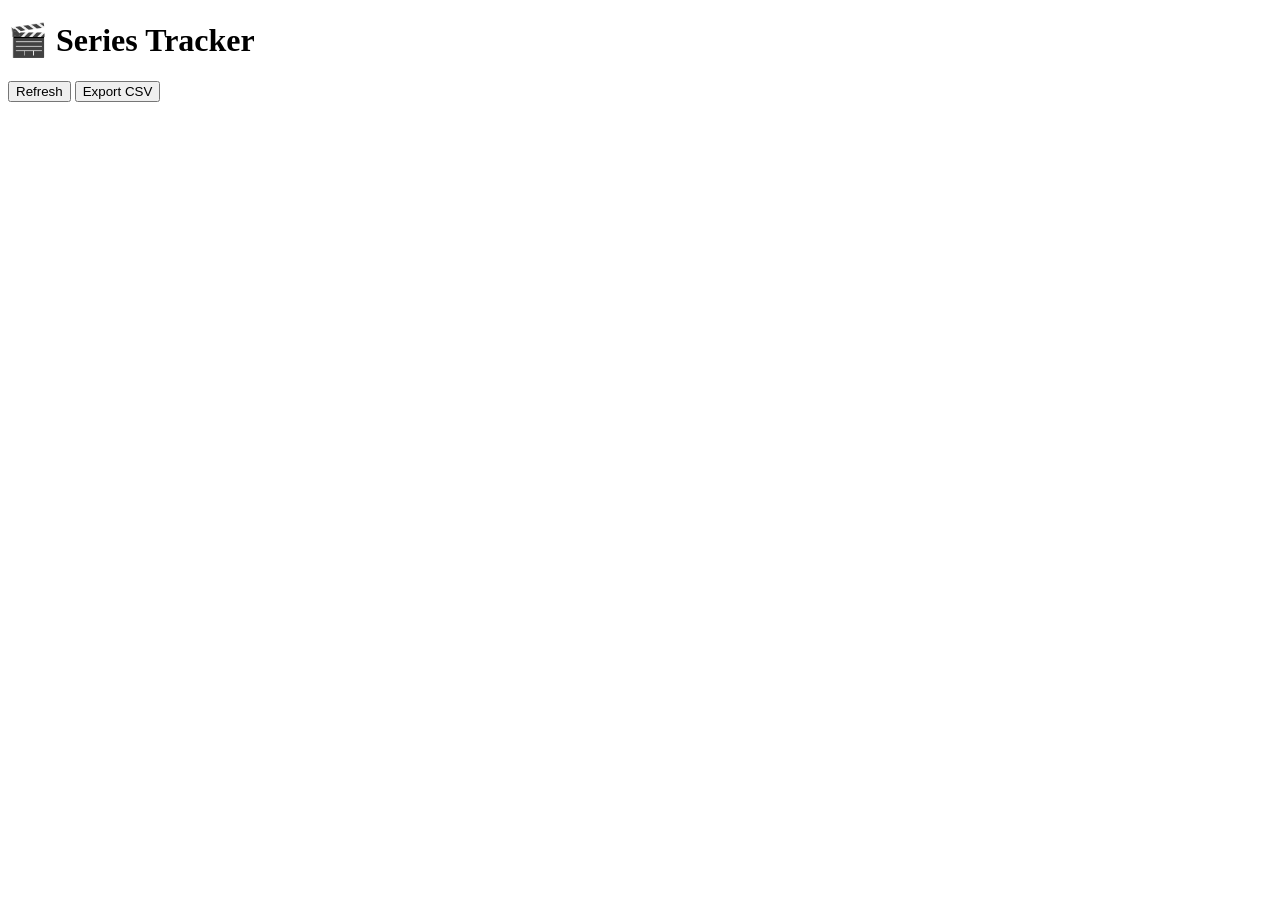
==== index.html @ 28229224 "Estructura base de html" ====
<!DOCTYPE html>
<html>
<head>
    <title>Series Tracker 💖</title>
    <link rel="stylesheet" href="style.css">
</head>
<body>

<div class="container">
    <h1>🎬 Series Tracker</h1>

    <button onclick="loadSeries()">Refresh</button>
    <button onclick="exportCSV()">Export CSV</button>

    <div id="series-list"></div>
</div>

<script src="script.js"></script>
</body>
</html>
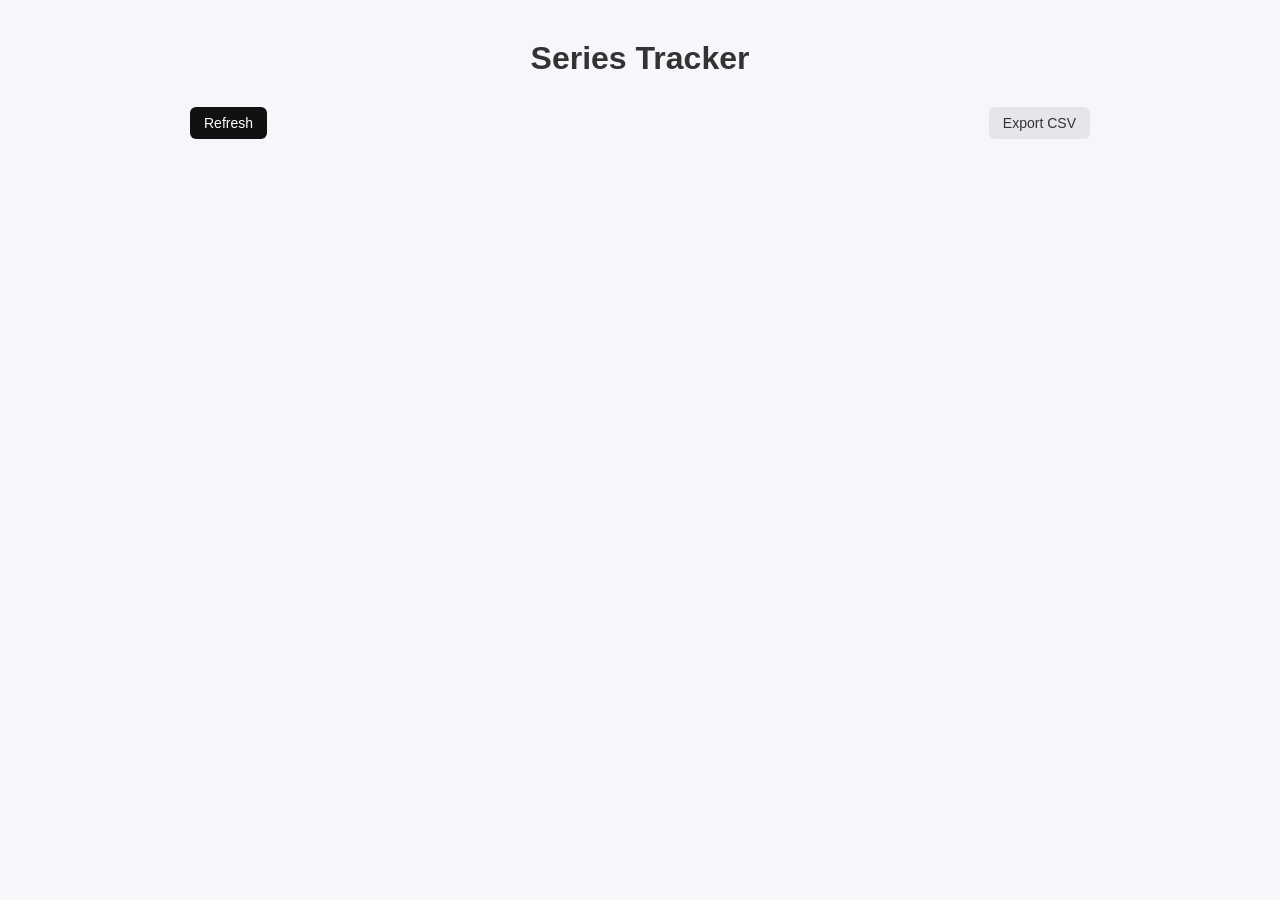
==== commit 998e90c8: "Cambios en html para mejorar vista de series" ====
--- a/index.html
+++ b/index.html
@@ -1,20 +1,22 @@
 <!DOCTYPE html>
 <html>
-<head>
-    <title>Series Tracker 💖</title>
-    <link rel="stylesheet" href="style.css">
-</head>
-<body>
+    <head>
+        <title>Series Tracker 💖</title>
+        <link rel="stylesheet" href="style.css">
+    </head>
+    <body>
 
-<div class="container">
-    <h1>🎬 Series Tracker</h1>
+        <div class="container">
+            <h1>Series Tracker</h1>
 
-    <button onclick="loadSeries()">Refresh</button>
-    <button onclick="exportCSV()">Export CSV</button>
+            <div class="actions">
+                <button onclick="loadSeries()">Refresh</button>
+                <button class="secondary" onclick="exportCSV()">Export CSV</button>
+            </div>
 
-    <div id="series-list"></div>
-</div>
+            <div id="series-list"></div>
+        </div>
 
-<script src="script.js"></script>
-</body>
+        <script src="script.js"></script>
+    </body>
 </html>
--- a/style.css
+++ b/style.css
@@ -0,0 +1,102 @@
+* {
+    margin: 0;
+    padding: 0;
+    box-sizing: border-box;
+}
+
+body {
+    font-family: "Segoe UI", Tahoma, Geneva, Verdana, sans-serif;
+    background: #f5f7fa;
+    color: #2c2c2c;
+    padding: 40px 20px;
+}
+
+.container {
+    max-width: 900px;
+    margin: auto;
+}
+
+/* Header */
+
+h1 {
+    text-align: center;
+    margin-bottom: 30px;
+    font-weight: 600;
+    color: #333;
+}
+
+/* Buttons */
+
+button {
+    background: #111;
+    color: white;
+    border: none;
+    padding: 8px 14px;
+    border-radius: 6px;
+    cursor: pointer;
+    font-size: 14px;
+    transition: 0.2s ease;
+}
+
+button:hover {
+    background: #333;
+}
+
+button.secondary {
+    background: #e4e6eb;
+    color: #333;
+}
+
+button.secondary:hover {
+    background: #d6d8dd;
+}
+
+/* Series list */
+
+#series-list {
+    margin-top: 20px;
+}
+
+/* Card */
+
+.card {
+    background: white;
+    padding: 16px;
+    border-radius: 10px;
+    margin-bottom: 12px;
+    border: 1px solid #e5e7eb;
+    display: flex;
+    justify-content: space-between;
+    align-items: center;
+    transition: 0.2s ease;
+}
+
+.card:hover {
+    box-shadow: 0 4px 12px rgba(0,0,0,0.05);
+}
+
+/* Left content */
+
+.card-info h3 {
+    font-size: 16px;
+    margin-bottom: 4px;
+}
+
+.card-info p {
+    font-size: 13px;
+    color: #666;
+}
+
+/* Actions */
+
+.card-actions button {
+    margin-left: 6px;
+}
+
+/* Layout for top buttons */
+
+.actions {
+    display: flex;
+    justify-content: space-between;
+    align-items: center;
+}
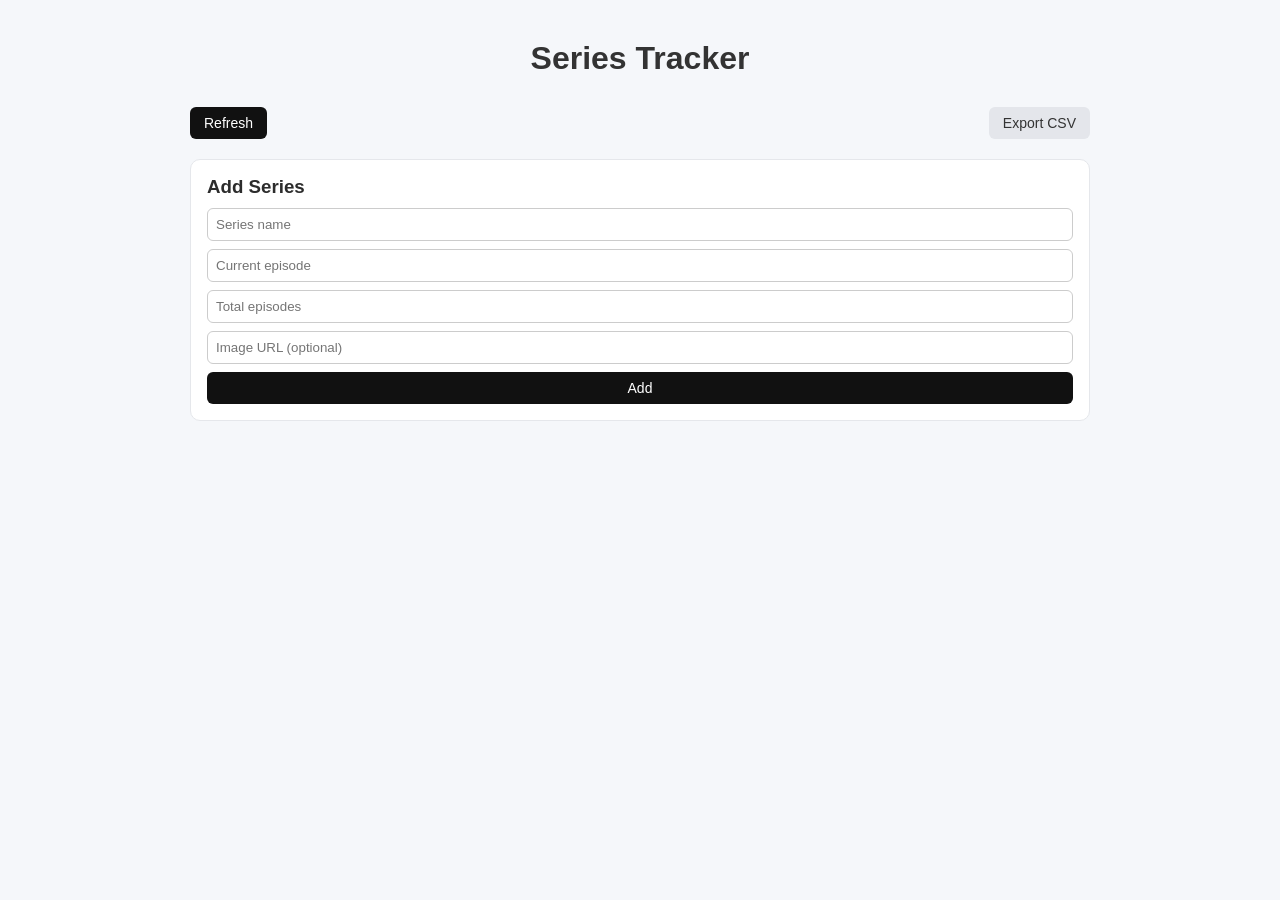
==== commit 746ddc8b: "Creación de formulario para crear series" ====
--- a/index.html
+++ b/index.html
@@ -13,6 +13,16 @@
                 <button onclick="loadSeries()">Refresh</button>
                 <button class="secondary" onclick="exportCSV()">Export CSV</button>
             </div>
+            <div class="form">
+                <h3>Add Series</h3>
+
+                <input id="name" placeholder="Series name" />
+                <input id="current" type="number" placeholder="Current episode" />
+                <input id="total" type="number" placeholder="Total episodes" />
+                <input id="image" placeholder="Image URL (optional)" />
+
+                <button onclick="createSeries()">Add</button>
+            </div>
 
             <div id="series-list"></div>
         </div>
--- a/style.css
+++ b/style.css
@@ -99,4 +99,28 @@
     display: flex;
     justify-content: space-between;
     align-items: center;
+}
+
+.form {
+    background: white;
+    padding: 16px;
+    border-radius: 10px;
+    margin-top: 20px;
+    border: 1px solid #e5e7eb;
+}
+
+.form h3 {
+    margin-bottom: 10px;
+}
+
+.form input {
+    width: 100%;
+    padding: 8px;
+    margin-bottom: 8px;
+    border-radius: 6px;
+    border: 1px solid #ccc;
+}
+
+.form button {
+    width: 100%;
 }
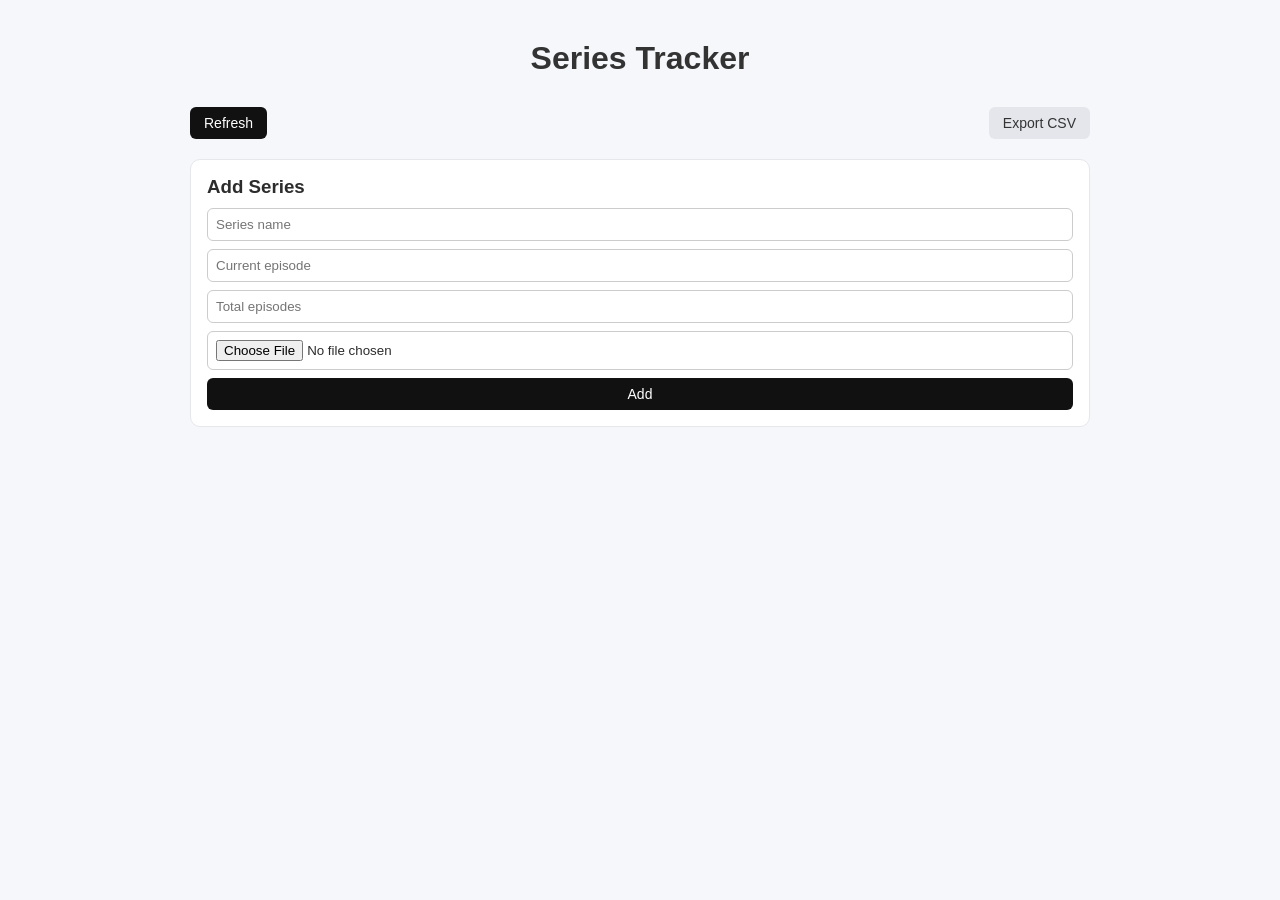
==== commit 8155ecbd: "Creación de funcionalidad para subir imagen" ====
--- a/index.html
+++ b/index.html
@@ -1,32 +1,34 @@
 <!DOCTYPE html>
 <html>
-    <head>
-        <title>Series Tracker 💖</title>
-        <link rel="stylesheet" href="style.css">
-    </head>
-    <body>
+<head>
+    <meta charset="UTF-8">
+    <title>Series Tracker</title>
+    <link rel="stylesheet" href="style.css">
+</head>
+<body>
 
-        <div class="container">
-            <h1>Series Tracker</h1>
+<div class="container">
+    <h1>Series Tracker</h1>
 
-            <div class="actions">
-                <button onclick="loadSeries()">Refresh</button>
-                <button class="secondary" onclick="exportCSV()">Export CSV</button>
-            </div>
-            <div class="form">
-                <h3>Add Series</h3>
+    <div class="actions">
+        <button onclick="loadSeries()">Refresh</button>
+        <button class="secondary" onclick="exportCSV()">Export CSV</button>
+    </div>
 
-                <input id="name" placeholder="Series name" />
-                <input id="current" type="number" placeholder="Current episode" />
-                <input id="total" type="number" placeholder="Total episodes" />
-                <input id="image" placeholder="Image URL (optional)" />
+    <div class="form">
+        <h3>Add Series</h3>
 
-                <button onclick="createSeries()">Add</button>
-            </div>
+        <input id="name" placeholder="Series name" />
+        <input id="current" type="number" placeholder="Current episode" />
+        <input id="total" type="number" placeholder="Total episodes" />
+        <input id="image" type="file" />
 
-            <div id="series-list"></div>
-        </div>
+        <button onclick="createSeries()">Add</button>
+    </div>
 
-        <script src="script.js"></script>
-    </body>
+    <div id="series-list"></div>
+</div>
+
+<script src="script.js"></script>
+</body>
 </html>
--- a/style.css
+++ b/style.css
@@ -123,4 +123,22 @@
 
 .form button {
     width: 100%;
+}
+
+.card-info div button {
+    background: #eee;
+    color: #333;
+    margin: 2px;
+}
+
+.card-info div button:hover {
+    background: #ddd;
+}
+
+.thumb {
+    width: 100%;
+    max-height: 120px;
+    object-fit: cover;
+    border-radius: 8px;
+    margin-bottom: 8px;
 }
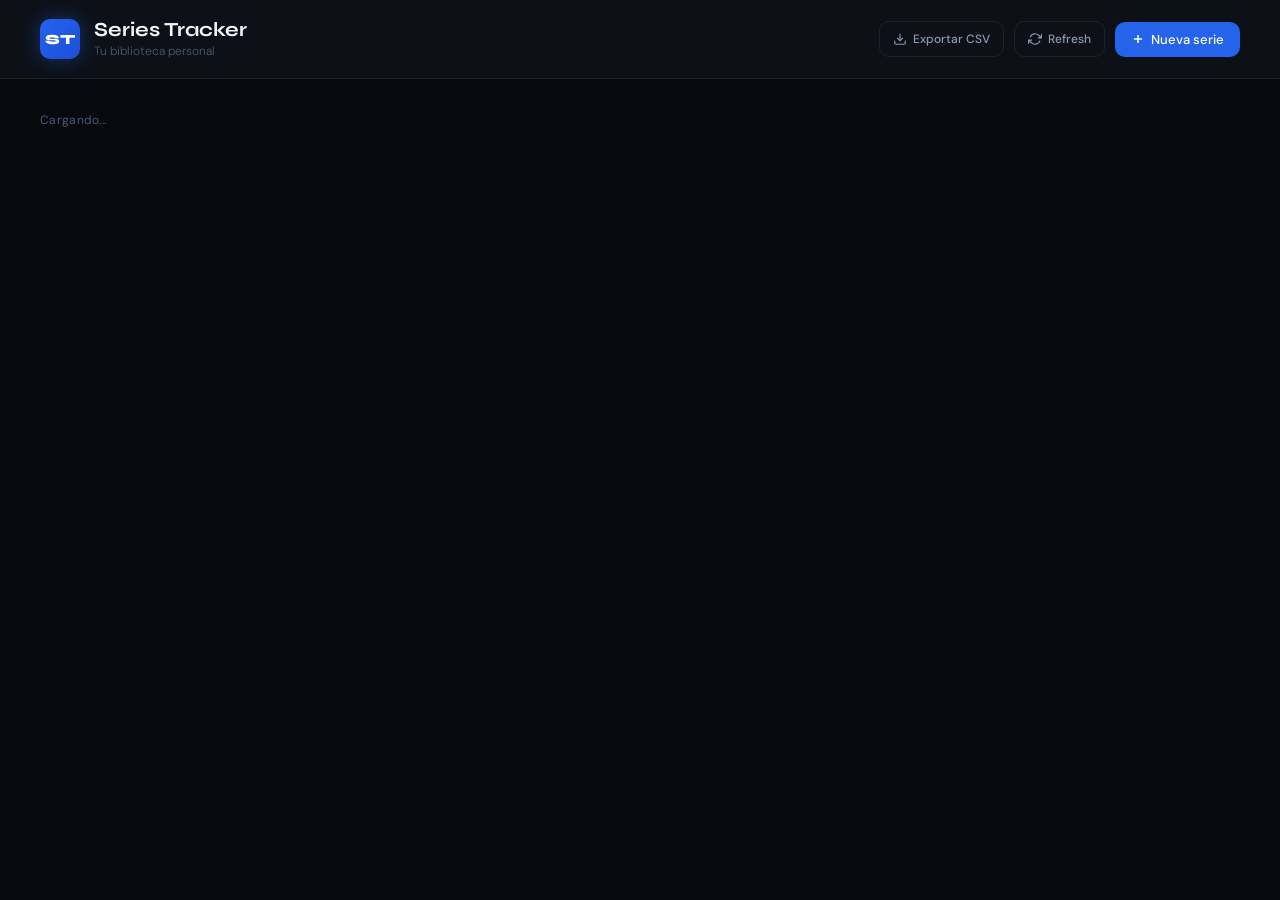
==== commit 1d9080bc: "Cambio en el index por nueva forma de mostrar formulario" ====
--- a/index.html
+++ b/index.html
@@ -1,32 +1,102 @@
 <!DOCTYPE html>
-<html>
+<html lang="es">
 <head>
     <meta charset="UTF-8">
+    <meta name="viewport" content="width=device-width, initial-scale=1.0">
     <title>Series Tracker</title>
+    <link rel="preconnect" href="https://fonts.googleapis.com">
+    <link rel="preconnect" href="https://fonts.gstatic.com" crossorigin>
+    <link href="https://fonts.googleapis.com/css2?family=Syne:wght@400;600;700;800&family=DM+Sans:ital,opsz,wght@0,9..40,300;0,9..40,400;0,9..40,500;1,9..40,300&display=swap" rel="stylesheet">
     <link rel="stylesheet" href="style.css">
 </head>
 <body>
 
-<div class="container">
-    <h1>Series Tracker</h1>
+<!-- Modal overlay para el formulario -->
+<div class="modal-overlay" id="modal-overlay" onclick="closeModal(event)">
+    <div class="modal">
+        <div class="modal-header">
+            <h3 id="modal-title">Agregar Serie</h3>
+            <button class="close-btn" onclick="closeModalDirect()">&#x2715;</button>
+        </div>
 
-    <div class="actions">
-        <button onclick="loadSeries()">Refresh</button>
-        <button class="secondary" onclick="exportCSV()">Export CSV</button>
+        <div class="modal-body">
+            <div class="input-group">
+                <label for="name">Nombre</label>
+                <input id="name" type="text" placeholder="Ej: Breaking Bad" />
+            </div>
+
+            <div class="input-row">
+                <div class="input-group">
+                    <label for="current">Episodio actual</label>
+                    <input id="current" type="number" placeholder="0" min="0" />
+                </div>
+                <div class="input-group">
+                    <label for="total">Total de episodios</label>
+                    <input id="total" type="number" placeholder="0" min="1" />
+                </div>
+            </div>
+
+            <div class="input-group">
+                <label for="image">Portada</label>
+                <div class="file-drop" id="file-drop">
+                    <span id="file-label">Seleccionar imagen...</span>
+                    <input id="image" type="file" accept="image/*" onchange="handleFileChange(this)" />
+                </div>
+            </div>
+        </div>
+
+        <div class="modal-footer">
+            <button class="btn-ghost" onclick="closeModalDirect()">Cancelar</button>
+            <button class="btn-primary" onclick="createSeries()">
+                <span id="submit-label">Agregar</span>
+            </button>
+        </div>
     </div>
+</div>
 
-    <div class="form">
-        <h3>Add Series</h3>
+<!-- App principal -->
+<div class="app">
 
-        <input id="name" placeholder="Series name" />
-        <input id="current" type="number" placeholder="Current episode" />
-        <input id="total" type="number" placeholder="Total episodes" />
-        <input id="image" type="file" />
+    <!-- Sidebar / Header -->
+    <header class="header">
+        <div class="header-left">
+            <div class="logo-mark">ST</div>
+            <div>
+                <h1>Series Tracker</h1>
+                <p class="subtitle">Tu biblioteca personal</p>
+            </div>
+        </div>
+        <div class="header-right">
+            <button class="btn-ghost-sm" onclick="exportCSV()">
+                <svg width="14" height="14" viewBox="0 0 24 24" fill="none" stroke="currentColor" stroke-width="2"><path d="M21 15v4a2 2 0 0 1-2 2H5a2 2 0 0 1-2-2v-4"/><polyline points="7 10 12 15 17 10"/><line x1="12" y1="15" x2="12" y2="3"/></svg>
+                Exportar CSV
+            </button>
+            <button class="btn-ghost-sm" onclick="loadSeries()">
+                <svg width="14" height="14" viewBox="0 0 24 24" fill="none" stroke="currentColor" stroke-width="2"><polyline points="23 4 23 10 17 10"/><polyline points="1 20 1 14 7 14"/><path d="M3.51 9a9 9 0 0 1 14.85-3.36L23 10M1 14l4.64 4.36A9 9 0 0 0 20.49 15"/></svg>
+                Refresh
+            </button>
+            <button class="btn-primary" onclick="openModal()">
+                <svg width="14" height="14" viewBox="0 0 24 24" fill="none" stroke="currentColor" stroke-width="2.5"><line x1="12" y1="5" x2="12" y2="19"/><line x1="5" y1="12" x2="19" y2="12"/></svg>
+                Nueva serie
+            </button>
+        </div>
+    </header>
 
-        <button onclick="createSeries()">Add</button>
-    </div>
+    <!-- Contenido principal -->
+    <main class="main">
+        <div class="stats-bar" id="stats-bar">
+            <span id="stats-text">Cargando...</span>
+        </div>
 
-    <div id="series-list"></div>
+        <div id="series-list" class="grid"></div>
+
+        <div class="empty-state" id="empty-state" style="display:none;">
+            <div class="empty-icon">📺</div>
+            <h3>Sin series todavía</h3>
+            <p>Agrega tu primera serie para comenzar</p>
+            <button class="btn-primary" onclick="openModal()">Agregar serie</button>
+        </div>
+    </main>
 </div>
 
 <script src="script.js"></script>
--- a/style.css
+++ b/style.css
@@ -1,144 +1,650 @@
-* {
+/* ============================
+   Variables & Reset
+   ============================ */
+
+:root {
+    --bg-base:       #07090f;
+    --bg-surface:    #0d1117;
+    --bg-elevated:   #141b27;
+    --bg-card:       #111827;
+    --bg-hover:      #1a2337;
+
+    --border:        rgba(255,255,255,0.07);
+    --border-accent: rgba(59,130,246,0.35);
+
+    --blue-600:      #2563eb;
+    --blue-500:      #3b82f6;
+    --blue-400:      #60a5fa;
+    --blue-glow:     rgba(59,130,246,0.15);
+
+    --text-primary:  #f0f4ff;
+    --text-secondary:#8899b4;
+    --text-muted:    #4a5a74;
+
+    --radius-sm:     6px;
+    --radius-md:     10px;
+    --radius-lg:     14px;
+    --radius-xl:     18px;
+
+    --shadow-card:   0 2px 12px rgba(0,0,0,0.45);
+    --shadow-modal:  0 24px 64px rgba(0,0,0,0.8), 0 0 0 1px rgba(255,255,255,0.05);
+    --transition:    0.2s ease;
+}
+
+*, *::before, *::after {
     margin: 0;
     padding: 0;
     box-sizing: border-box;
 }
 
+html, body {
+    height: 100%;
+}
+
 body {
-    font-family: "Segoe UI", Tahoma, Geneva, Verdana, sans-serif;
-    background: #f5f7fa;
-    color: #2c2c2c;
-    padding: 40px 20px;
-}
-
-.container {
-    max-width: 900px;
-    margin: auto;
-}
-
-/* Header */
-
-h1 {
+    font-family: "DM Sans", sans-serif;
+    background: var(--bg-base);
+    color: var(--text-primary);
+    line-height: 1.5;
+    min-height: 100vh;
+}
+
+/* ============================
+   App Layout
+   ============================ */
+
+.app {
+    display: flex;
+    flex-direction: column;
+    min-height: 100vh;
+}
+
+/* ============================
+   Header
+   ============================ */
+
+.header {
+    display: flex;
+    align-items: center;
+    justify-content: space-between;
+    padding: 18px 40px;
+    background: var(--bg-surface);
+    border-bottom: 1px solid var(--border);
+    position: sticky;
+    top: 0;
+    z-index: 100;
+    backdrop-filter: blur(12px);
+}
+
+.header-left {
+    display: flex;
+    align-items: center;
+    gap: 14px;
+}
+
+.logo-mark {
+    width: 40px;
+    height: 40px;
+    background: linear-gradient(135deg, var(--blue-600), #1d4ed8);
+    border-radius: var(--radius-md);
+    display: flex;
+    align-items: center;
+    justify-content: center;
+    font-family: "Syne", sans-serif;
+    font-weight: 800;
+    font-size: 14px;
+    letter-spacing: 0.5px;
+    color: white;
+    flex-shrink: 0;
+    box-shadow: 0 0 20px rgba(37,99,235,0.4);
+}
+
+.header h1 {
+    font-family: "Syne", sans-serif;
+    font-size: 20px;
+    font-weight: 700;
+    color: var(--text-primary);
+    line-height: 1.2;
+}
+
+.subtitle {
+    font-size: 12px;
+    color: var(--text-muted);
+    font-weight: 300;
+}
+
+.header-right {
+    display: flex;
+    align-items: center;
+    gap: 10px;
+}
+
+/* ============================
+   Buttons
+   ============================ */
+
+button {
+    font-family: "DM Sans", sans-serif;
+    cursor: pointer;
+    border: none;
+    display: inline-flex;
+    align-items: center;
+    gap: 6px;
+    transition: var(--transition);
+    font-size: 13px;
+    font-weight: 500;
+}
+
+.btn-primary {
+    background: var(--blue-600);
+    color: white;
+    padding: 9px 16px;
+    border-radius: var(--radius-md);
+    font-size: 13px;
+}
+
+.btn-primary:hover {
+    background: var(--blue-500);
+    box-shadow: 0 0 16px rgba(59,130,246,0.3);
+    transform: translateY(-1px);
+}
+
+.btn-primary:active {
+    transform: translateY(0);
+}
+
+.btn-ghost-sm {
+    background: transparent;
+    color: var(--text-secondary);
+    padding: 9px 13px;
+    border-radius: var(--radius-md);
+    border: 1px solid var(--border);
+    font-size: 12px;
+}
+
+.btn-ghost-sm:hover {
+    background: var(--bg-elevated);
+    color: var(--text-primary);
+    border-color: rgba(255,255,255,0.12);
+}
+
+.btn-ghost {
+    background: transparent;
+    color: var(--text-secondary);
+    padding: 10px 18px;
+    border-radius: var(--radius-md);
+    border: 1px solid var(--border);
+    font-size: 14px;
+}
+
+.btn-ghost:hover {
+    background: var(--bg-elevated);
+    color: var(--text-primary);
+}
+
+/* ============================
+   Main Content
+   ============================ */
+
+.main {
+    flex: 1;
+    padding: 32px 40px;
+    max-width: 1280px;
+    width: 100%;
+    margin: 0 auto;
+}
+
+/* Stats bar */
+.stats-bar {
+    margin-bottom: 24px;
+    font-size: 12px;
+    color: var(--text-muted);
+    font-weight: 400;
+    letter-spacing: 0.3px;
+}
+
+/* ============================
+   Grid de Cards
+   ============================ */
+
+.grid {
+    display: grid;
+    grid-template-columns: repeat(3, 1fr);
+    gap: 18px;
+}
+
+/* ============================
+   Card
+   ============================ */
+
+.card {
+    background: var(--bg-card);
+    border: 1px solid var(--border);
+    border-radius: var(--radius-xl);
+    overflow: hidden;
+    transition: var(--transition);
+    display: flex;
+    flex-direction: column;
+    aspect-ratio: 2 / 3;
+    position: relative;
+    cursor: default;
+}
+
+.card:hover {
+    border-color: var(--border-accent);
+    box-shadow: var(--shadow-card), 0 0 24px var(--blue-glow);
+    transform: translateY(-3px);
+}
+
+/* Imagen de portada */
+.card-cover {
+    width: 100%;
+    flex: 1;
+    position: relative;
+    overflow: hidden;
+    background: var(--bg-elevated);
+}
+
+.card-cover img {
+    width: 100%;
+    height: 100%;
+    object-fit: cover;
+    display: block;
+    transition: transform 0.4s ease;
+}
+
+.card:hover .card-cover img {
+    transform: scale(1.04);
+}
+
+.card-cover-placeholder {
+    width: 100%;
+    height: 100%;
+    display: flex;
+    align-items: center;
+    justify-content: center;
+    font-size: 48px;
+    background: linear-gradient(145deg, var(--bg-elevated), #0a1020);
+}
+
+/* Gradient overlay sobre la imagen */
+.card-overlay {
+    position: absolute;
+    bottom: 0;
+    left: 0;
+    right: 0;
+    height: 55%;
+    background: linear-gradient(to top, rgba(7,9,15,0.97) 0%, rgba(7,9,15,0.6) 60%, transparent 100%);
+    pointer-events: none;
+}
+
+/* Info encima del overlay */
+.card-body {
+    padding: 14px 16px;
+    flex-shrink: 0;
+    background: var(--bg-card);
+    border-top: 1px solid var(--border);
+}
+
+.card-title {
+    font-family: "Syne", sans-serif;
+    font-size: 14px;
+    font-weight: 700;
+    color: var(--text-primary);
+    margin-bottom: 4px;
+    white-space: nowrap;
+    overflow: hidden;
+    text-overflow: ellipsis;
+}
+
+.card-episode {
+    font-size: 12px;
+    color: var(--text-secondary);
+    margin-bottom: 8px;
+}
+
+/* Progress bar */
+.progress-bar {
+    height: 3px;
+    background: rgba(255,255,255,0.08);
+    border-radius: 99px;
+    overflow: hidden;
+    margin-bottom: 10px;
+}
+
+.progress-fill {
+    height: 100%;
+    background: linear-gradient(90deg, var(--blue-600), var(--blue-400));
+    border-radius: 99px;
+    transition: width 0.6s ease;
+}
+
+/* Rating */
+.rating-row {
+    display: flex;
+    align-items: center;
+    justify-content: space-between;
+    gap: 6px;
+}
+
+.rating-score {
+    font-size: 12px;
+    color: var(--text-secondary);
+    display: flex;
+    align-items: center;
+    gap: 4px;
+    white-space: nowrap;
+}
+
+.rating-score span.star {
+    color: #f5c842;
+}
+
+.rate-buttons {
+    display: flex;
+    gap: 3px;
+}
+
+.rate-btn {
+    background: var(--bg-elevated);
+    color: var(--text-muted);
+    border: 1px solid var(--border);
+    width: 24px;
+    height: 24px;
+    border-radius: var(--radius-sm);
+    font-size: 11px;
+    padding: 0;
+    justify-content: center;
+    transition: var(--transition);
+}
+
+.rate-btn:hover {
+    background: var(--blue-600);
+    color: white;
+    border-color: var(--blue-600);
+}
+
+/* Botones de acción (edit/delete) sobre la card */
+.card-actions {
+    position: absolute;
+    top: 10px;
+    right: 10px;
+    display: flex;
+    gap: 6px;
+    opacity: 0;
+    transition: opacity var(--transition);
+}
+
+.card:hover .card-actions {
+    opacity: 1;
+}
+
+.action-btn {
+    width: 30px;
+    height: 30px;
+    border-radius: var(--radius-sm);
+    display: flex;
+    align-items: center;
+    justify-content: center;
+    padding: 0;
+    font-size: 12px;
+    backdrop-filter: blur(8px);
+}
+
+.action-btn.edit {
+    background: rgba(13,17,23,0.85);
+    color: var(--text-secondary);
+    border: 1px solid var(--border);
+}
+
+.action-btn.edit:hover {
+    background: var(--blue-600);
+    color: white;
+    border-color: var(--blue-600);
+}
+
+.action-btn.delete {
+    background: rgba(13,17,23,0.85);
+    color: var(--text-secondary);
+    border: 1px solid var(--border);
+}
+
+.action-btn.delete:hover {
+    background: #dc2626;
+    color: white;
+    border-color: #dc2626;
+}
+
+/* ============================
+   Empty State
+   ============================ */
+
+.empty-state {
+    display: flex;
+    flex-direction: column;
+    align-items: center;
+    justify-content: center;
+    padding: 80px 20px;
     text-align: center;
-    margin-bottom: 30px;
-    font-weight: 600;
-    color: #333;
-}
-
-/* Buttons */
-
-button {
-    background: #111;
-    color: white;
-    border: none;
-    padding: 8px 14px;
-    border-radius: 6px;
+    gap: 12px;
+}
+
+.empty-icon {
+    font-size: 52px;
+    margin-bottom: 8px;
+    opacity: 0.6;
+}
+
+.empty-state h3 {
+    font-family: "Syne", sans-serif;
+    font-size: 20px;
+    font-weight: 700;
+    color: var(--text-primary);
+}
+
+.empty-state p {
+    font-size: 14px;
+    color: var(--text-muted);
+    margin-bottom: 8px;
+}
+
+/* ============================
+   Modal
+   ============================ */
+
+.modal-overlay {
+    position: fixed;
+    inset: 0;
+    background: rgba(0,0,0,0.7);
+    backdrop-filter: blur(6px);
+    display: none;
+    align-items: center;
+    justify-content: center;
+    z-index: 200;
+    padding: 20px;
+    animation: fadeIn 0.15s ease;
+}
+
+.modal-overlay.active {
+    display: flex;
+}
+
+@keyframes fadeIn {
+    from { opacity: 0; }
+    to   { opacity: 1; }
+}
+
+.modal {
+    background: var(--bg-elevated);
+    border: 1px solid rgba(255,255,255,0.09);
+    border-radius: var(--radius-xl);
+    width: 100%;
+    max-width: 440px;
+    box-shadow: var(--shadow-modal);
+    animation: slideUp 0.2s ease;
+    overflow: hidden;
+}
+
+@keyframes slideUp {
+    from { transform: translateY(20px); opacity: 0; }
+    to   { transform: translateY(0);    opacity: 1; }
+}
+
+.modal-header {
+    display: flex;
+    align-items: center;
+    justify-content: space-between;
+    padding: 20px 24px 0;
+}
+
+.modal-header h3 {
+    font-family: "Syne", sans-serif;
+    font-size: 17px;
+    font-weight: 700;
+    color: var(--text-primary);
+}
+
+.close-btn {
+    background: transparent;
+    color: var(--text-muted);
+    font-size: 16px;
+    padding: 4px 8px;
+    border-radius: var(--radius-sm);
+}
+
+.close-btn:hover {
+    background: rgba(255,255,255,0.06);
+    color: var(--text-primary);
+}
+
+.modal-body {
+    padding: 20px 24px;
+    display: flex;
+    flex-direction: column;
+    gap: 14px;
+}
+
+.input-group {
+    display: flex;
+    flex-direction: column;
+    gap: 6px;
+    flex: 1;
+}
+
+.input-row {
+    display: flex;
+    gap: 12px;
+}
+
+.input-group label {
+    font-size: 12px;
+    font-weight: 500;
+    color: var(--text-secondary);
+    letter-spacing: 0.3px;
+}
+
+.input-group input[type="text"],
+.input-group input[type="number"] {
+    background: var(--bg-surface);
+    border: 1px solid var(--border);
+    border-radius: var(--radius-md);
+    padding: 10px 12px;
+    color: var(--text-primary);
+    font-family: "DM Sans", sans-serif;
+    font-size: 14px;
+    transition: var(--transition);
+    outline: none;
+    width: 100%;
+}
+
+.input-group input[type="text"]:focus,
+.input-group input[type="number"]:focus {
+    border-color: var(--blue-500);
+    box-shadow: 0 0 0 3px rgba(59,130,246,0.12);
+}
+
+.input-group input::placeholder {
+    color: var(--text-muted);
+}
+
+/* File input custom */
+.file-drop {
+    background: var(--bg-surface);
+    border: 1px dashed rgba(255,255,255,0.12);
+    border-radius: var(--radius-md);
+    padding: 14px;
+    text-align: center;
     cursor: pointer;
-    font-size: 14px;
-    transition: 0.2s ease;
-}
-
-button:hover {
-    background: #333;
-}
-
-button.secondary {
-    background: #e4e6eb;
-    color: #333;
-}
-
-button.secondary:hover {
-    background: #d6d8dd;
-}
-
-/* Series list */
-
-#series-list {
-    margin-top: 20px;
-}
-
-/* Card */
-
-.card {
-    background: white;
-    padding: 16px;
-    border-radius: 10px;
-    margin-bottom: 12px;
-    border: 1px solid #e5e7eb;
-    display: flex;
-    justify-content: space-between;
-    align-items: center;
-    transition: 0.2s ease;
-}
-
-.card:hover {
-    box-shadow: 0 4px 12px rgba(0,0,0,0.05);
-}
-
-/* Left content */
-
-.card-info h3 {
-    font-size: 16px;
-    margin-bottom: 4px;
-}
-
-.card-info p {
+    transition: var(--transition);
+    position: relative;
+    overflow: hidden;
+}
+
+.file-drop:hover {
+    border-color: var(--blue-500);
+    background: rgba(59,130,246,0.04);
+}
+
+.file-drop span {
     font-size: 13px;
-    color: #666;
-}
-
-/* Actions */
-
-.card-actions button {
-    margin-left: 6px;
-}
-
-/* Layout for top buttons */
-
-.actions {
-    display: flex;
-    justify-content: space-between;
-    align-items: center;
-}
-
-.form {
-    background: white;
-    padding: 16px;
-    border-radius: 10px;
-    margin-top: 20px;
-    border: 1px solid #e5e7eb;
-}
-
-.form h3 {
-    margin-bottom: 10px;
-}
-
-.form input {
+    color: var(--text-muted);
+    pointer-events: none;
+}
+
+.file-drop input[type="file"] {
+    position: absolute;
+    inset: 0;
+    opacity: 0;
+    cursor: pointer;
     width: 100%;
-    padding: 8px;
-    margin-bottom: 8px;
-    border-radius: 6px;
-    border: 1px solid #ccc;
-}
-
-.form button {
-    width: 100%;
-}
-
-.card-info div button {
-    background: #eee;
-    color: #333;
-    margin: 2px;
-}
-
-.card-info div button:hover {
-    background: #ddd;
-}
-
-.thumb {
-    width: 100%;
-    max-height: 120px;
-    object-fit: cover;
-    border-radius: 8px;
-    margin-bottom: 8px;
+    height: 100%;
+}
+
+.modal-footer {
+    display: flex;
+    justify-content: flex-end;
+    gap: 10px;
+    padding: 16px 24px 20px;
+    border-top: 1px solid var(--border);
+}
+
+/* ============================
+   Scrollbar
+   ============================ */
+
+::-webkit-scrollbar {
+    width: 6px;
+}
+::-webkit-scrollbar-track {
+    background: var(--bg-base);
+}
+::-webkit-scrollbar-thumb {
+    background: var(--bg-elevated);
+    border-radius: 99px;
+}
+
+/* ============================
+   Responsive
+   ============================ */
+
+@media (max-width: 900px) {
+    .grid {
+        grid-template-columns: repeat(2, 1fr);
+    }
+
+    .header {
+        padding: 14px 20px;
+        flex-wrap: wrap;
+        gap: 12px;
+    }
+
+    .main {
+        padding: 24px 20px;
+    }
+}
+
+@media (max-width: 560px) {
+    .grid {
+        grid-template-columns: 1fr;
+    }
 }
